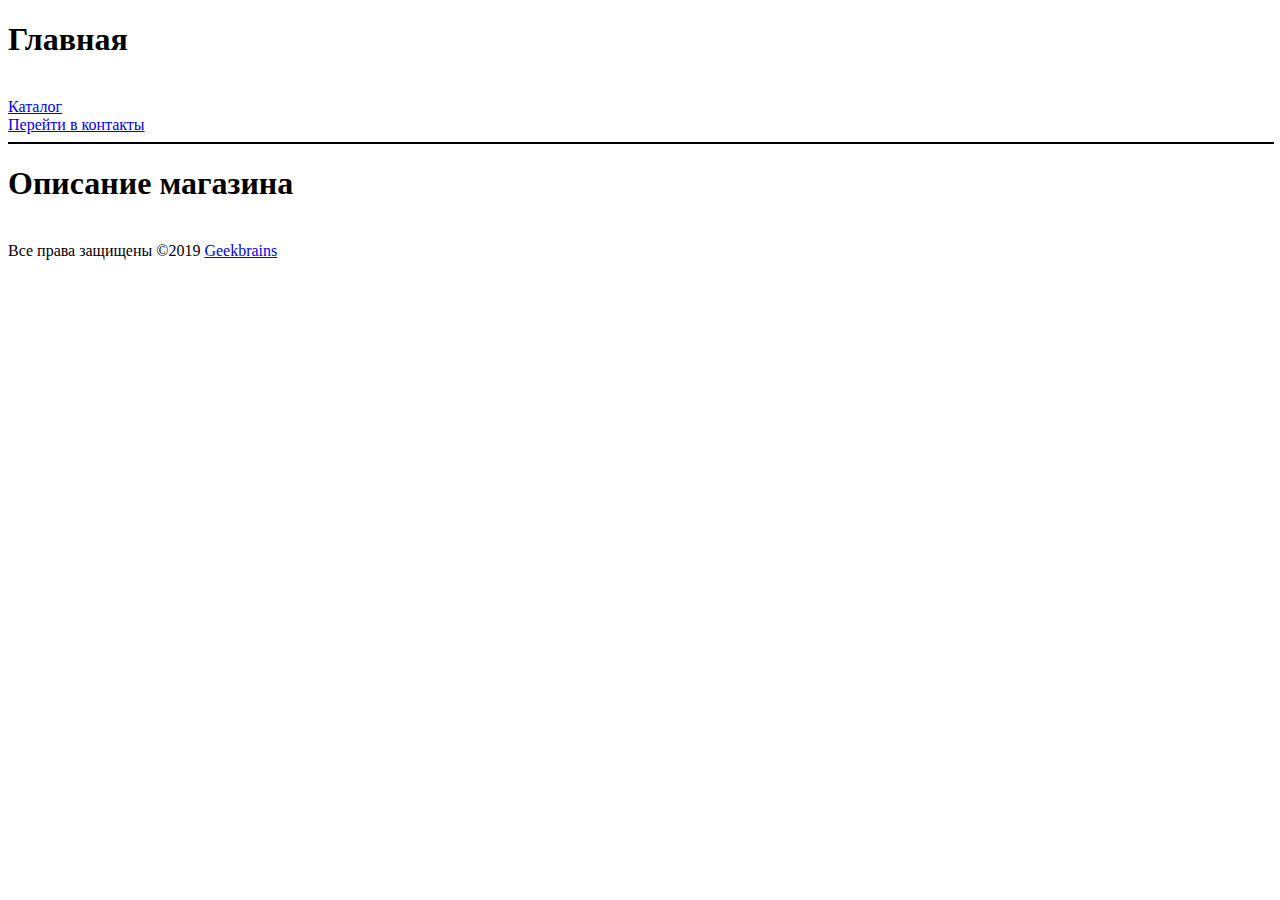
==== index.html @ d260745a "урок 2" ====
<!DOCTYPE html>
<html lang="en">

<head>
    <meta charset="UTF-8">
    <title>Главная страница</title>
</head>

<body>
    <h1>Главная</h1>
    <br><a href="#">Каталог</a>

    <br><a href="contacts.html">Перейти в контакты</a>
    <hr align="center" width="100%" color="black" />
    <h1>Описание магазина</h1>
    <br>Все права защищены &copy;2019
    <a href="geekbrains.ru/">Geekbrains</a>
    </body>   
</html>
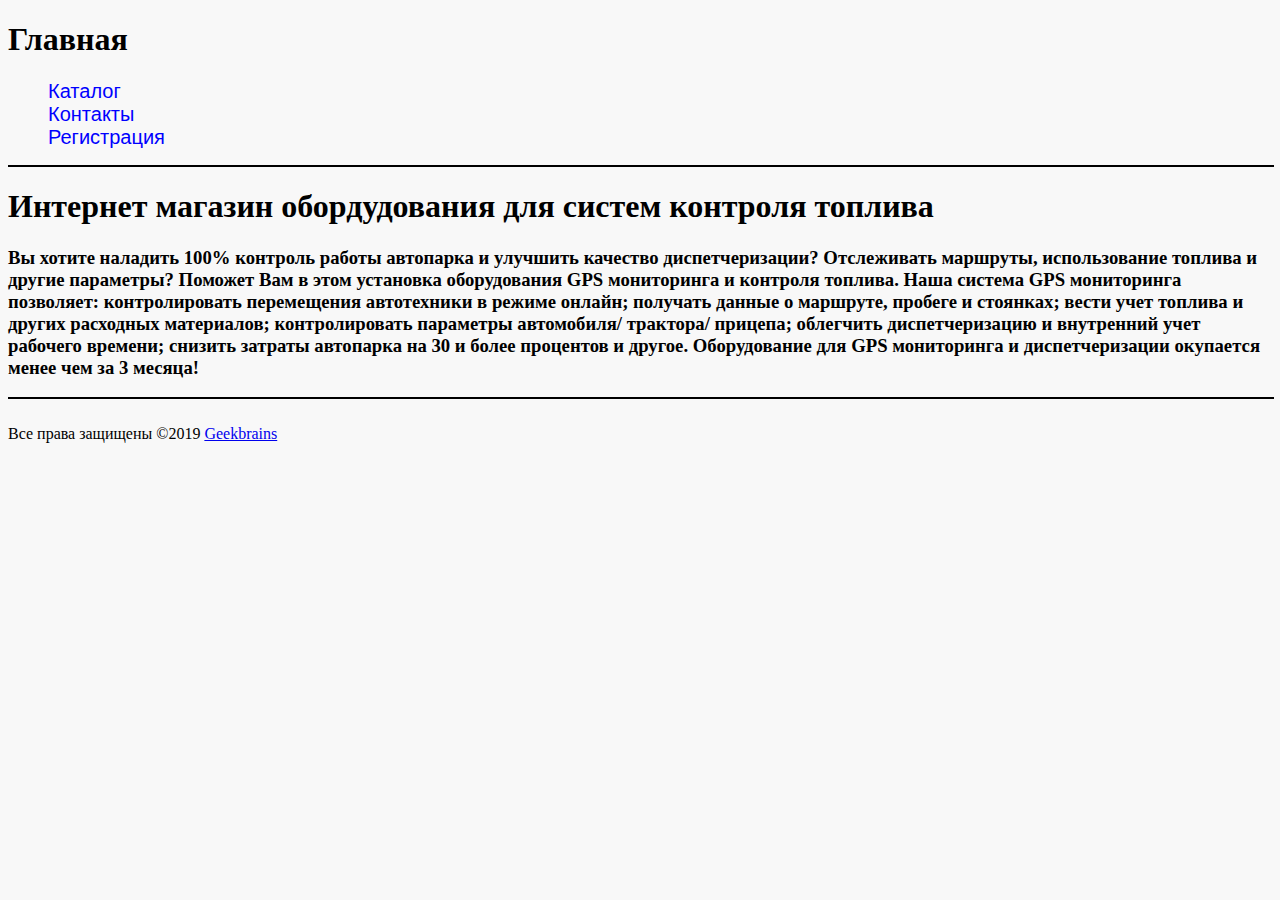
==== commit 8a4fb091: "делаю коммит" ====
--- a/index.html
+++ b/index.html
@@ -4,16 +4,29 @@
 <head>
     <meta charset="UTF-8">
     <title>Главная страница</title>
-</head>
+    <link rel="stylesheet" href="/css/style.css"> </head>
 
 <body>
     <h1>Главная</h1>
-    <br><a href="#">Каталог</a>
+    <ul class="menu">
+        <li><a href="catalog.html">Каталог</a></li>
+        <li><a href="contacts.html">Контакты</a></li>
+        <li><a href="registr.html">Регистрация</a></li>
+    </ul>
+    <hr align="center" width="100%" color="black" />
+    <h1>Интернет магазин обордудования для систем контроля топлива</h1>
+    <h3>Вы хотите наладить 100% контроль работы автопарка и улучшить качество диспетчеризации? Отслеживать маршруты, использование топлива и другие параметры? Поможет Вам в этом установка оборудования GPS мониторинга и контроля топлива.
 
-    <br><a href="contacts.html">Перейти в контакты</a>
+Наша система GPS мониторинга позволяет:
+
+контролировать перемещения автотехники в режиме онлайн;
+получать данные о маршруте, пробеге и стоянках;
+вести учет топлива и других расходных материалов;
+контролировать параметры автомобиля/ трактора/ прицепа;
+облегчить диспетчеризацию и внутренний учет рабочего времени;
+снизить затраты автопарка на 30 и более процентов и другое.
+Оборудование для GPS мониторинга и диспетчеризации окупается менее чем за 3 месяца!</h3>
     <hr align="center" width="100%" color="black" />
-    <h1>Описание магазина</h1>
-    <br>Все права защищены &copy;2019
-    <a href="geekbrains.ru/">Geekbrains</a>
-    </body>   
+    <br>Все права защищены &copy;2019 <a href="https://geekbrains.ru/" target="_blank">Geekbrains</a> </body>
+
 </html>--- a/css/style.css
+++ b/css/style.css
@@ -0,0 +1,56 @@
+body{
+    background: #f8f8f8
+}
+
+.menu  {
+    list-style: none
+}
+.menu a {
+    color: blue;
+    text-decoration: none;
+    font-size: 20px;
+    font-family: sans-serif;
+}
+.menu a:hover{
+    text-decoration: underline;
+}
+
+
+.h3all {
+    color: black;
+    font-size: 18px;
+    font-weight: 400;
+    background-color: #eaeaea
+    
+}
+
+.short {
+    color: #707070;
+    font-size: 14px;
+    font-style: italic;
+    line-height: 16px;
+}
+
+}
+.detailed {
+    
+    color: #484343;
+    font-size: 16px;
+    font-weight: 400;
+    line-height: 24px;
+    text-align: left;
+}
+
+.specifications {
+     color: #707070;
+    font-size: 12px;
+    font-style: oblique;
+    line-height: 14px;
+}
+
+input {
+    font-size: 12px;
+    width: auto;
+    border-color: blue;
+    
+}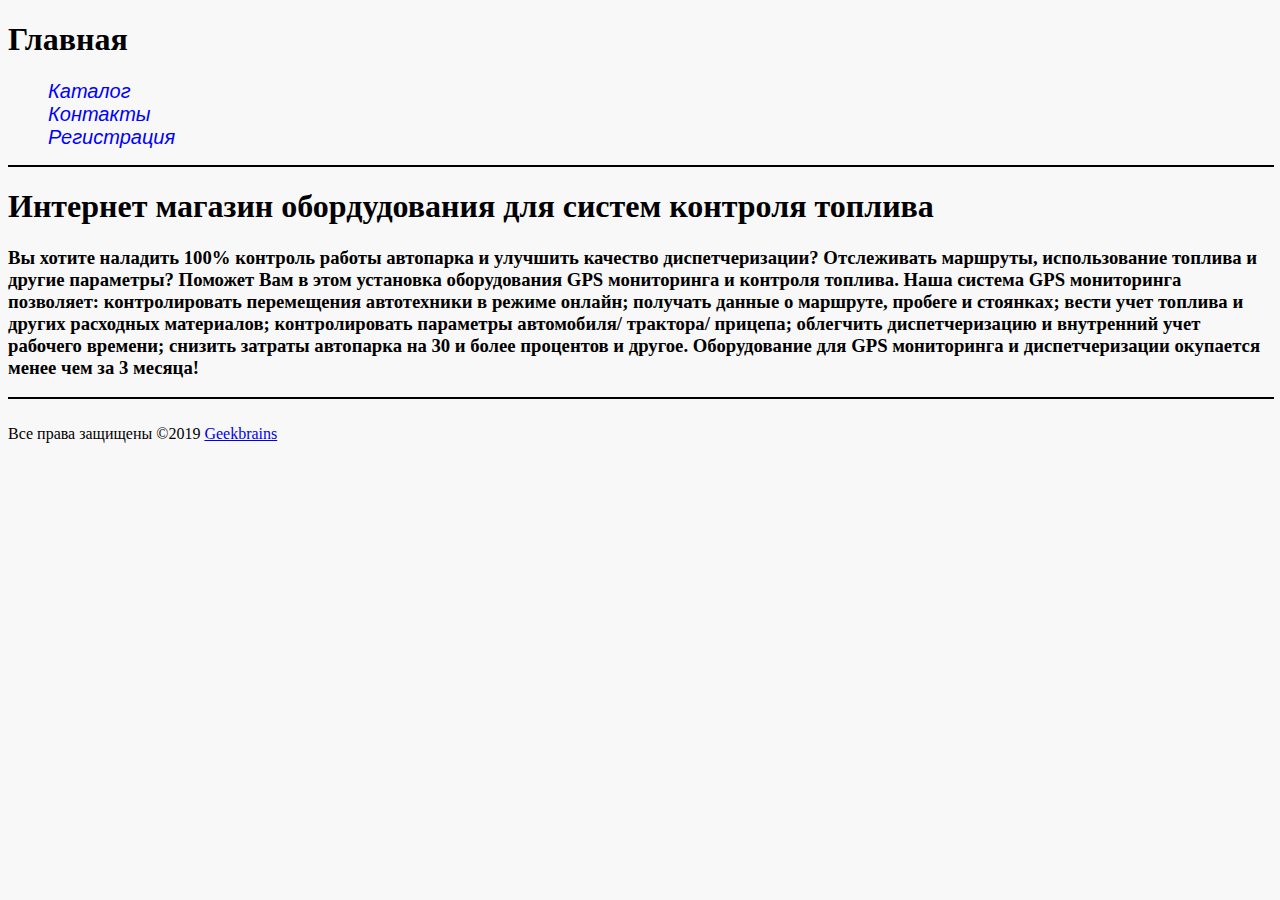
==== commit d9661779: "доработки" ====
--- a/index.html
+++ b/index.html
@@ -4,7 +4,7 @@
 <head>
     <meta charset="UTF-8">
     <title>Главная страница</title>
-    <link rel="stylesheet" href="/css/style.css"> </head>
+    <link rel="stylesheet" href="css/style.css"> </head>
 
 <body>
     <h1>Главная</h1>
--- a/css/style.css
+++ b/css/style.css
@@ -9,13 +9,14 @@
     color: blue;
     text-decoration: none;
     font-size: 20px;
+    font-style: italic;
     font-family: sans-serif;
 }
 .menu a:hover{
     text-decoration: underline;
 }
 
-
+/*
 .h3all {
     color: black;
     font-size: 18px;
@@ -53,4 +54,36 @@
     width: auto;
     border-color: blue;
     
-}+}
+body {
+    
+}
+*/
+
+.h3all, .detailed, .specifications{
+    text-decoration-color: black;
+    font-size: 18px;
+    font-weight: 400;
+    background-color: #eaeaea;
+}
+
+.short{
+    text-decoration-color:#707070 ;
+    font-size: 14px;
+    font-style: italic;
+    line-height: 16px;
+}
+.
+.detailed {
+    text-decoration-color: #484343;
+    font-size: 16px;
+    font-weight: 400;
+    line-height: 24px;
+    text-align: left;
+}
+
+.ulclass li {
+    text-decoration-color: red
+}
+
+
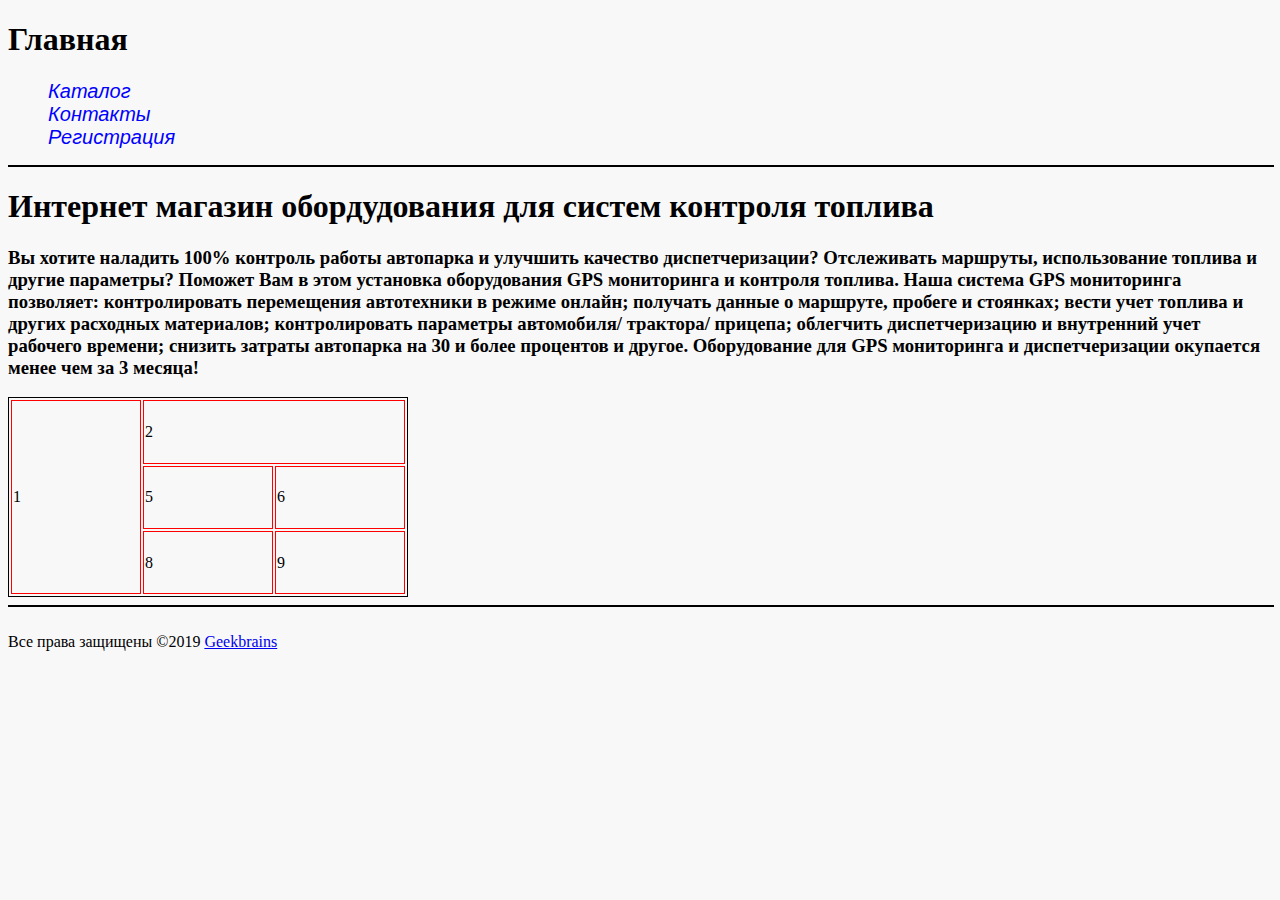
==== commit a1cfc9a6: "1" ====
--- a/index.html
+++ b/index.html
@@ -4,7 +4,8 @@
 <head>
     <meta charset="UTF-8">
     <title>Главная страница</title>
-    <link rel="stylesheet" href="css/style.css"> </head>
+    <link rel="stylesheet" href="css/style.css">
+</head>
 
 <body>
     <h1>Главная</h1>
@@ -17,16 +18,33 @@
     <h1>Интернет магазин обордудования для систем контроля топлива</h1>
     <h3>Вы хотите наладить 100% контроль работы автопарка и улучшить качество диспетчеризации? Отслеживать маршруты, использование топлива и другие параметры? Поможет Вам в этом установка оборудования GPS мониторинга и контроля топлива.
 
-Наша система GPS мониторинга позволяет:
+        Наша система GPS мониторинга позволяет:
 
-контролировать перемещения автотехники в режиме онлайн;
-получать данные о маршруте, пробеге и стоянках;
-вести учет топлива и других расходных материалов;
-контролировать параметры автомобиля/ трактора/ прицепа;
-облегчить диспетчеризацию и внутренний учет рабочего времени;
-снизить затраты автопарка на 30 и более процентов и другое.
-Оборудование для GPS мониторинга и диспетчеризации окупается менее чем за 3 месяца!</h3>
+        контролировать перемещения автотехники в режиме онлайн;
+        получать данные о маршруте, пробеге и стоянках;
+        вести учет топлива и других расходных материалов;
+        контролировать параметры автомобиля/ трактора/ прицепа;
+        облегчить диспетчеризацию и внутренний учет рабочего времени;
+        снизить затраты автопарка на 30 и более процентов и другое.
+        Оборудование для GPS мониторинга и диспетчеризации окупается менее чем за 3 месяца!</h3>
+
+    <table class="table1">
+        <tr>
+            <td rowspan="3">1</td>
+            <td colspan="2">2</td>
+            
+        </tr>
+        <tr>
+            
+            <td>5</td>
+            <td>6</td>
+        </tr>
+           <tr>
+            
+            <td>8</td>
+            <td>9</td>
+        </tr>
+    </table>
     <hr align="center" width="100%" color="black" />
-    <br>Все права защищены &copy;2019 <a href="https://geekbrains.ru/" target="_blank">Geekbrains</a> </body>
-
-</html>+    <br>Все права защищены &copy;2019 <a href="https://geekbrains.ru/" target="_blank">Geekbrains</a>
+</body></html>--- a/css/style.css
+++ b/css/style.css
@@ -86,4 +86,11 @@
     text-decoration-color: red
 }
 
-
+.table1{
+    border: 1px solid #000;
+    width: 400px;
+    height: 200px
+}
+td{
+    border:1px solid red ;
+}
